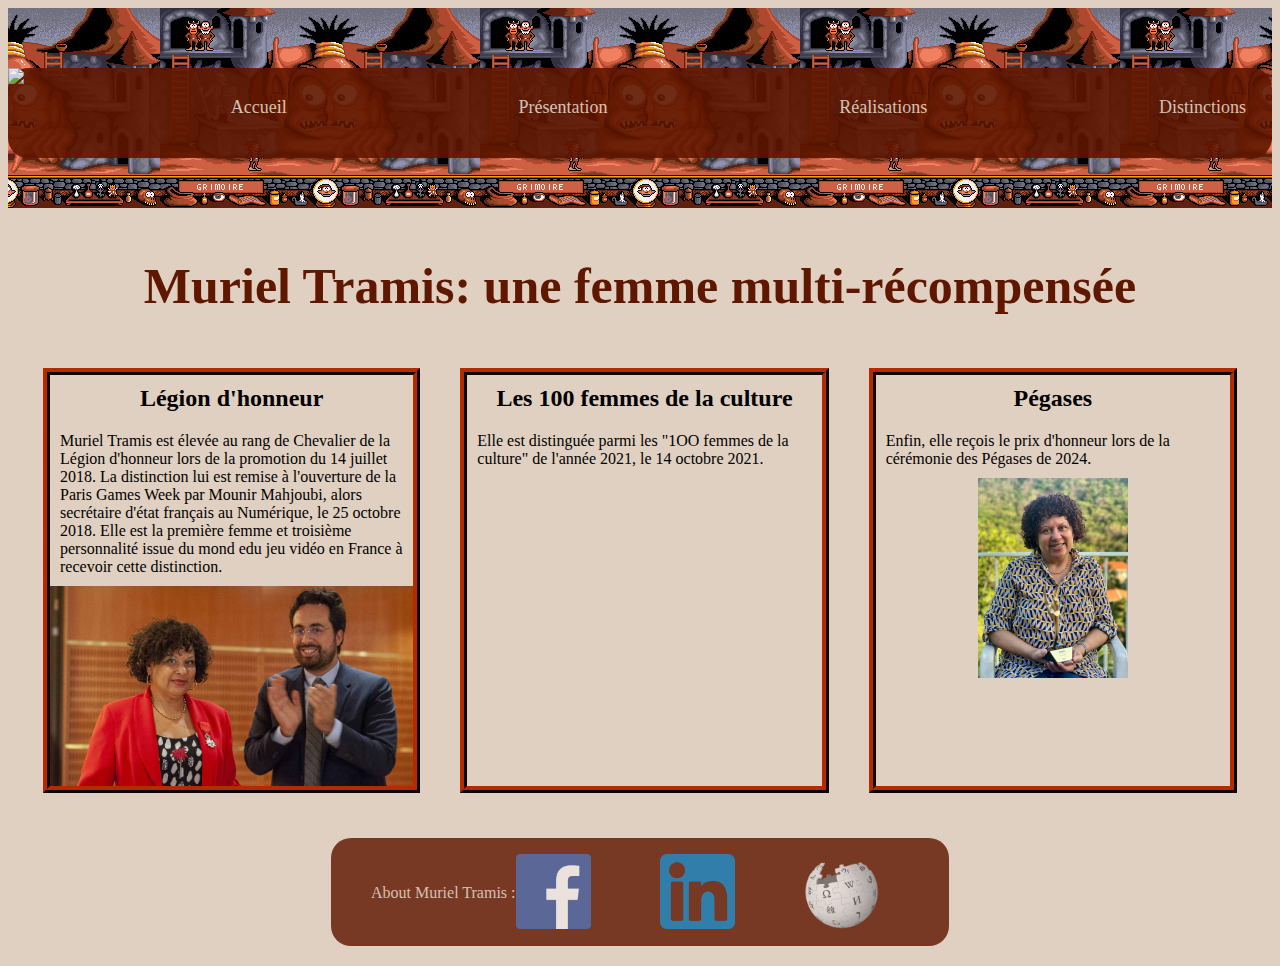
==== Distinctions3.html @ 4db3b465 "amélioration responsive et tailles et formulaire contact" ====
<!DOCTYPE html>
<html lang="fr">
    <head>
        <meta charset="utf-8">
        <meta name="viewport" content="width:device-width, initial-scale:1.0">
        <link href="FanSite3.css" rel="stylesheet">
        <title>Fansite Muriel Tarmis</title>
    </head>
    <body>
        <header>
            <div class="image">
            <nav>
                <ul id="menu">
                    <li><img src="Muriel.png"></li>
                    <li><a href="Index.html">Accueil</a></li>
                    <li><a href="Fanpage3.html">Présentation</a></li>
                    <li><a href="Réalisations3.html">Réalisations</a></li>
                    <li><a href="Distinctions3.html">Distinctions</a></li>
                </ul>
            </nav>
            </div>
        </header>
        
        <main>
            <h1>Muriel Tramis: une femme multi-récompensée</h1>

            <div class="paragraphes">
            <article>
                <h2>Légion d'honneur</h2>
                <p>Muriel Tramis est élevée au rang de Chevalier de la Légion d'honneur lors de la promotion du 14 juillet 2018. La distinction lui est remise à l'ouverture de la Paris Games Week par Mounir Mahjoubi, alors secrétaire d'état français au Numérique, le 25 octobre 2018.
                    Elle est la première femme et troisième personnalité issue du mond edu jeu vidéo en France à recevoir cette distinction.
                </p>
                    <div class="photos"><img src="images/legion d_honneur.jpg" alt="Image-legiondhonneur" height="200cm"></div>
            </article>
            <article>
                <h2>Les 100 femmes de la culture</h2>
                <p>Elle est distinguée parmi les "1OO femmes de la culture" de l'année 2021, le 14 octobre 2021.</p>
            </article>
            <article>
                <h2>Pégases</h2>
                <p>Enfin, elle reçois le prix d'honneur lors de la cérémonie des Pégases de 2024.</p>
                    <div class="photos"><img src="images/Muriel-Tramis_Pegase1.jpeg" alt="pégases" height="200cm">
            </article>
        </div>
        </main>

        <footer>
            <nav>
                <ul class="logo">
                    <div class="one"><il>About Muriel Tramis :</il></div>
                    <div class="two"><il><a href="https://www.facebook.com/muriel.tramis/"><img src="images/logo facebook.png" alt="imgfacebook" width="75cm" height="75cm"></a></il></div>
                    <div class="three"><il><a href="https://mq.linkedin.com/in/muriel-tramis-chevalier-de-la-l%C3%A9gion-d-honneur-556b0a1"><img src="images/logo linkedin.png" alt="imglinkedin" width="75cm" height="75cm"></a></il></div>
                    <div class="four"><il><a href="https://fr.wikipedia.org/wiki/Muriel_Tramis"><img src="images/logo wikipedia.png" alt="imgwikipedia" width="75cm" height="75cm"></a></il></div>
                </ul>
            </nav>
        </footer>
    </body>
---- FanSite3.css ----
body{
    background-color:#E0D0C1;
}

main{
    margin:10px;
    padding: 5px;
}
.image{
    background-image:url(gobliiins.png);
    background-size: contain;
    background-position: top;
    height:200px;
    position: relative;
}
#menu{
    display: flex;
    justify-content:space-between;
    margin:0;
    padding:0;
    list-style:none;
    height:100%;
    width:100%;
}

#menu li{
    display:flex;
    justify-content: center;
    margin-right: 1px;
}

#menu li a{
    display:flex;
    padding:30px 25px;
    color:#E0D0C1;
    line-height: 1em;
    text-align: center;
    text-decoration:none;
    width:100%;
    font-size: large;
    border-radius: 20px;
}

#menu li a:hover{
    background-color: #A76D60;
    text-decoration: underline;
}

nav{
    background-color: #601700;
    justify-content: space-between;
    height:45%;
    position:relative;
    top: 30%;
    border-radius: 20px;
    opacity: 0.9;
 }

h1{
    display: flex;
    justify-content:center;
    left:140px;
    font-family: Brush Script MT, Brush Script Std, cursive;
    font-size:50px;
    color:#601700;
}

article{
    display: flex;
    width:100%;
    flex-direction: column;
    border:2mm ridge;
    border-color: #601700;
    margin-top: 20px;
}
.jeux{
    display: flex;
    justify-content: center;
}
.jeux2{
    display: grid;
    grid-template-columns: 1fr 1fr;
    margin-left: 20%;
}
h2{
    display: flex;
    justify-content: center;
}
p{
    display: flex;
    justify-content: center;
    margin:10px;
}

footer{
    opacity: 0.9;
    display: flex;
    justify-content: center;
    margin: 20px;
}

.logo{
color:#E0D0C1;
display: grid;
grid-template-columns: repeat(4, 1fr);
opacity:0.9;
}
.one{
    padding-top: 0.8cm;
}
.two{
    padding-top: 0;
}
.three{
    padding-top: 0;
}
.four{
    padding-top: 0;
}

.photos{
    display: flex;
    justify-content: center;
}


@media screen and (max-width:767px){
   .logo{
    height:2cm;
   }
   .paragraphes{
    display: grid;
    grid-template-rows: 1fr 1fr 1fr;
}
}
@media screen and (min-width:768px) and (max-width:1599px){
    .logo{
        height:2cm;
       }
    .paragraphes{
        display: flex;
    }
    article{
        margin:20px;
    }
    h2{
        margin:10px;
    }
}
@media screen and (min-width:1600px){
    .logo{
        height:2cm;
       }
    .paragraphes{
        display: flex;
    }
    article{
        margin:20px;
    }
    h2{
        margin:10px;
    }
   

}
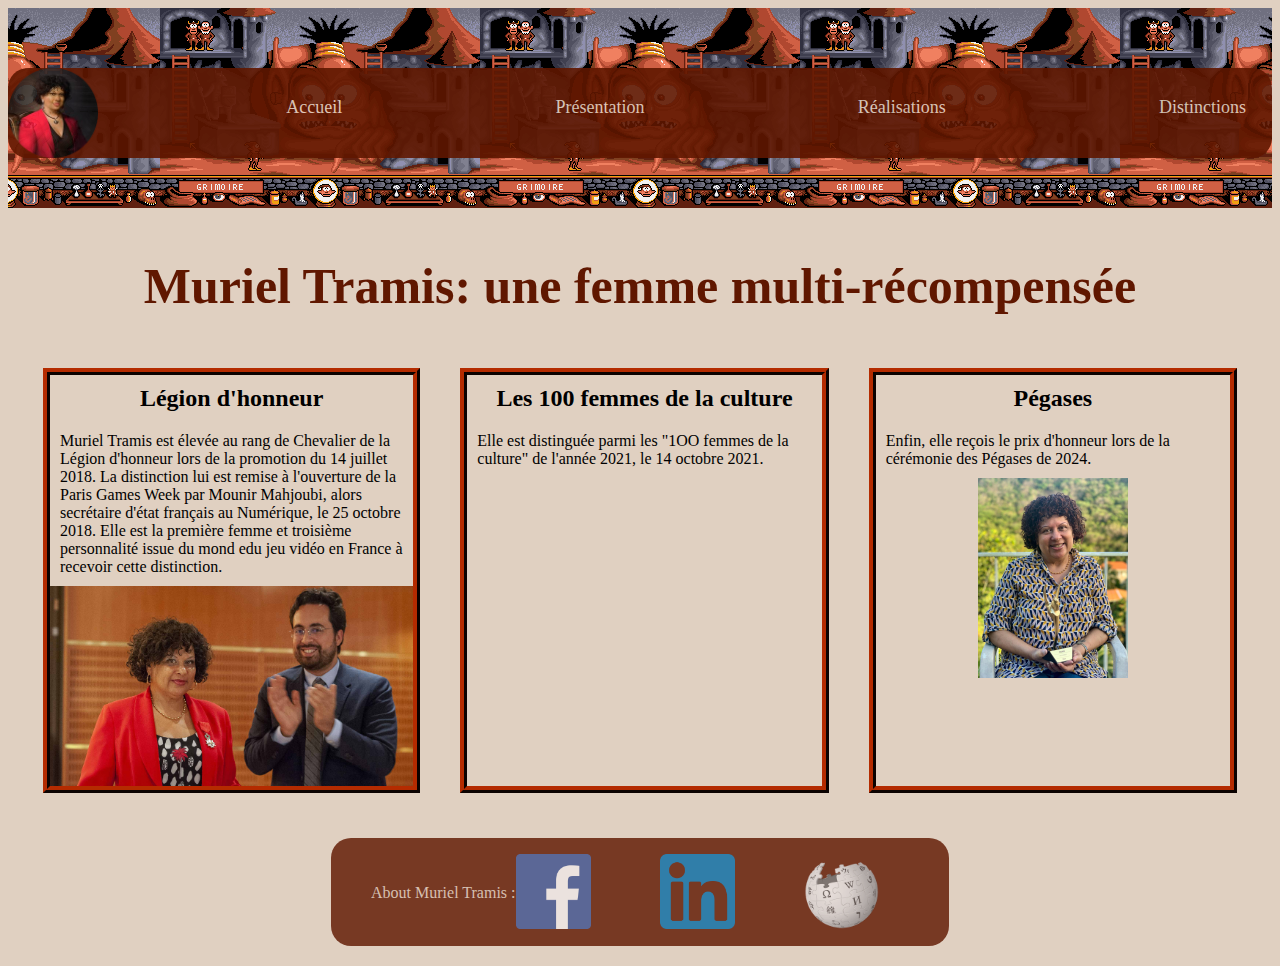
==== commit 151971ca: "Update Distinctions3.html" ====
--- a/Distinctions3.html
+++ b/Distinctions3.html
@@ -11,8 +11,8 @@
             <div class="image">
             <nav>
                 <ul id="menu">
-                    <li><img src="Muriel.png"></li>
-                    <li><a href="Index.html">Accueil</a></li>
+                    <li><img src="images/Muriel.png"></li>
+                    <li><a href="index.html">Accueil</a></li>
                     <li><a href="Fanpage3.html">Présentation</a></li>
                     <li><a href="Réalisations3.html">Réalisations</a></li>
                     <li><a href="Distinctions3.html">Distinctions</a></li>
@@ -54,4 +54,4 @@
                 </ul>
             </nav>
         </footer>
-    </body>+    </body>
